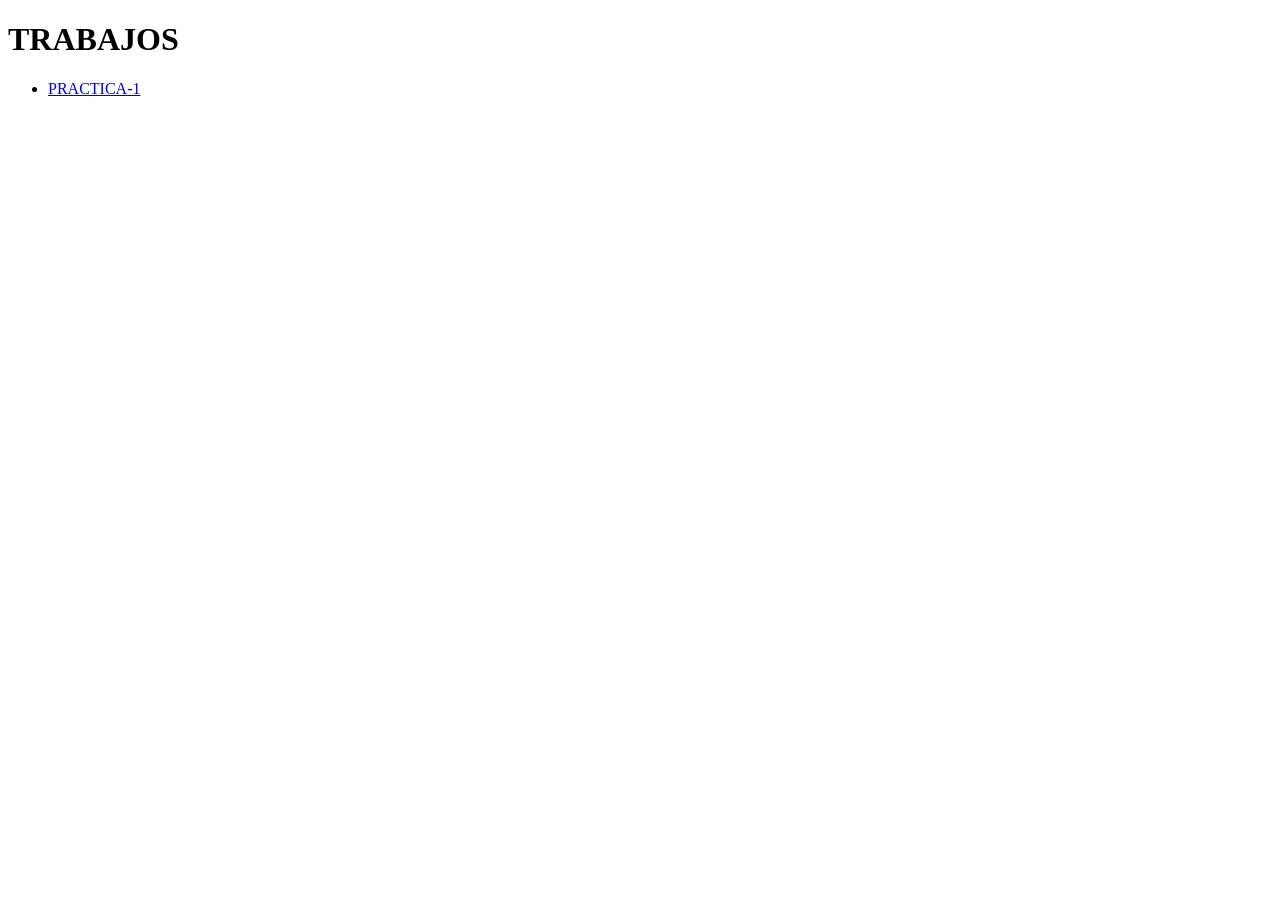
==== index.html @ 3d686573 "Add files via upload" ====
<!DOCTYPE html>
<html lang= "es"> 
<head> 
<meta charset="utf-8">
<title>PRACTICAS</title>
</head>
<body>
<h1>TRABAJOS</h1>
<ul>
<li><a href="PRACTICA-1/">PRACTICA-1</a></li>

  

</ul>
</body>
</html>
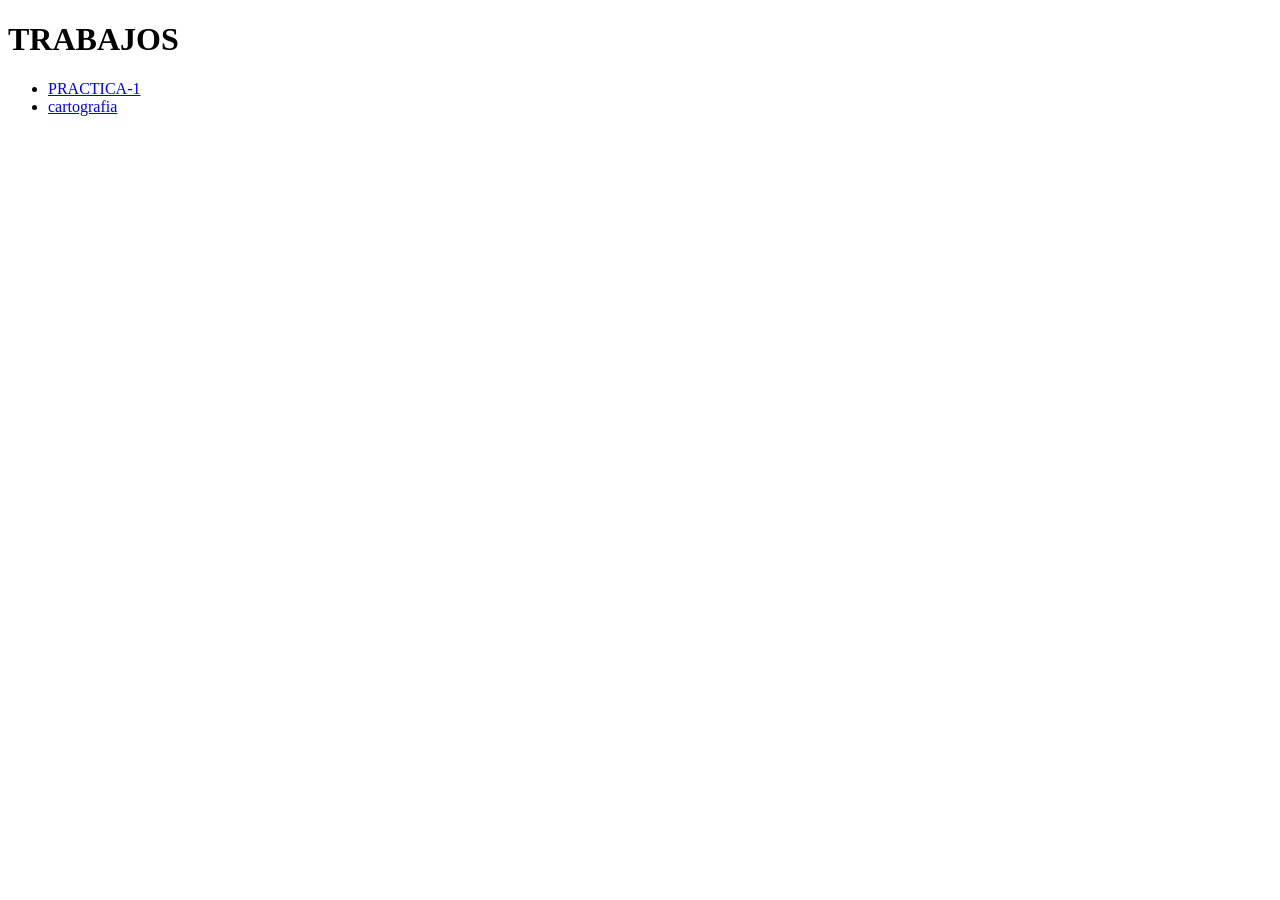
==== commit 0e79dde1: "Update index.html" ====
--- a/index.html
+++ b/index.html
@@ -8,9 +8,7 @@
 <h1>TRABAJOS</h1>
 <ul>
 <li><a href="PRACTICA-1/">PRACTICA-1</a></li>
+<li><a href="CARTOGRAFIA/">cartografia</a></li>  
 
-  
-
-</ul>
 </body>
 </html>
